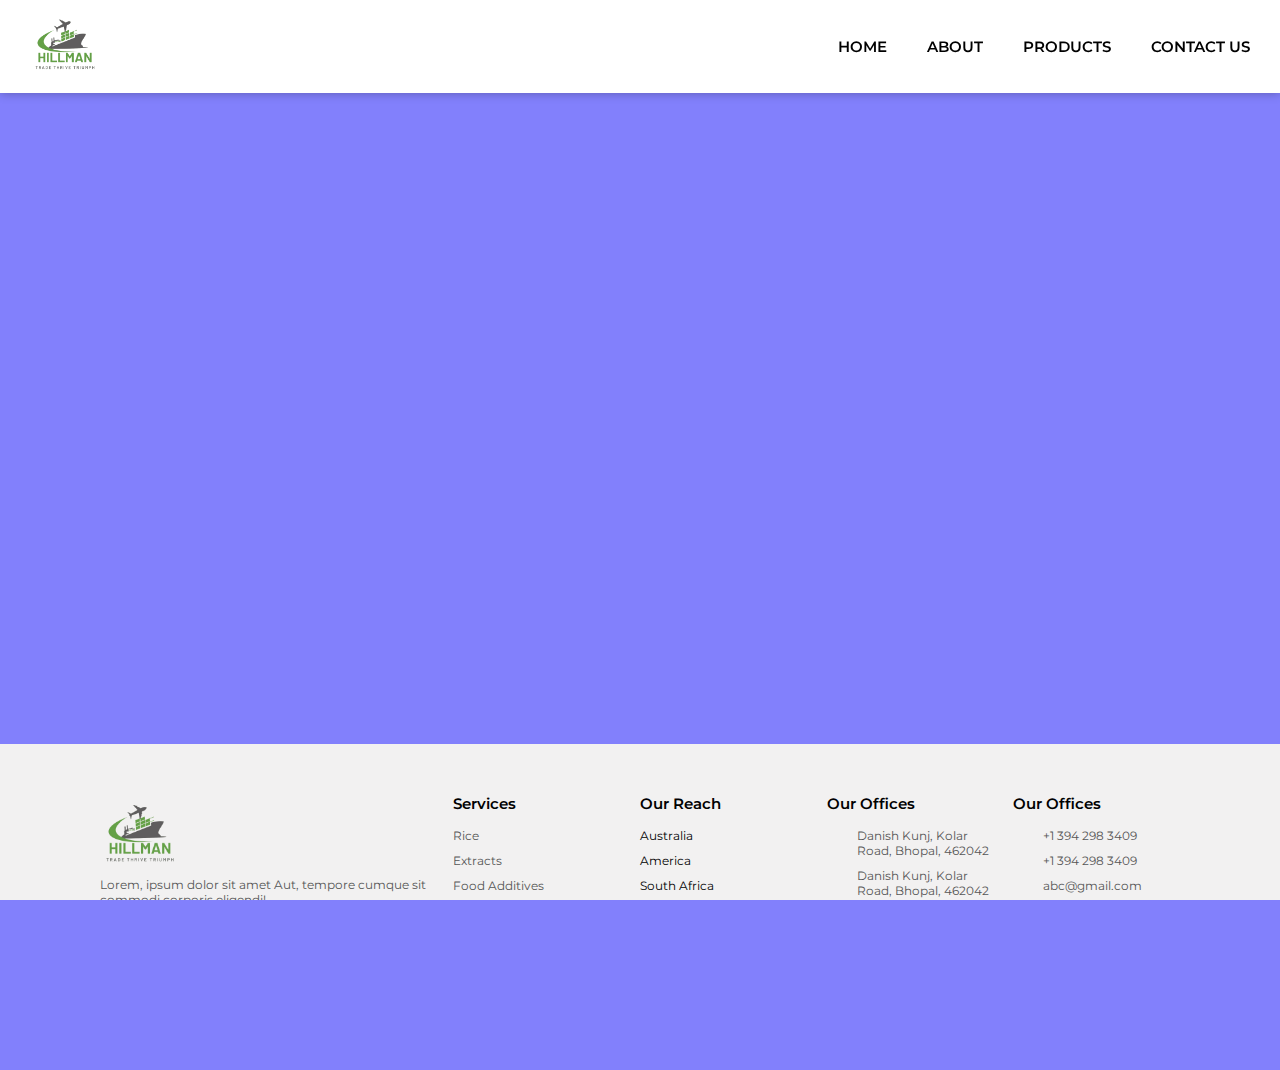
==== book_appointment.html @ 56438460 "Redesign appintment booking page." ====
<!DOCTYPE html>
<html lang="en">

<head>
    <meta charset="UTF-8">
    <meta name="viewport" content="width=device-width, initial-scale=1.0">
    <title>Hillman Schedule Booking</title>
    <link 
        rel="stylesheet" 
        href="https://cdnjs.cloudflare.com/ajax/libs/font-awesome/6.5.1/css/all.min.css"
        integrity="sha512-DTOQO9RWCH3ppGqcWaEA1BIZOC6xxalwEsw9c2QQeAIftl+Vegovlnee1c9QX4TctnWMn13TZye+giMm8e2LwA=="
        crossorigin="anonymous" 
        referrerpolicy="no-referrer" 
    />
    <link rel="preconnect" href="https://fonts.googleapis.com">
    <link rel="preconnect" href="https://fonts.gstatic.com" crossorigin>
    <link 
        href="https://fonts.googleapis.com/css2?family=Montserrat:ital,wght@0,100..900;1,100..900&display=swap"
        rel="stylesheet"
    />
    <link rel="stylesheet" href="style.css">
    <style>
        body {
            background-color: #8280fc;
            background-repeat: no-repeat;
            background-attachment: fixed;
            background-size: 100% 100%;
        }
        .calendly-section{
            margin-top: 2rem;
        }
        .calendly-inline-widget{
            min-width:320px; 
            height:700px;
        }
    </style>
</head>

<body>
<!-- ======================================================= 
                    Header
========================================================== -->
    <custom-header></custom-header>
<!-- ======================================================= 
                    Calendly inline widget begin
========================================================== -->
    <h1 class="appointment-heading">Booking Appointment</h1>
    <div class="calendly-section">
        <div 
            class="calendly-inline-widget" 
            data-url="https://calendly.com/sales-3dzn/connect-with-us?primary_color=ff9f00"
        ></div>
    </div>
<!-- ======================================================= 
                    Footer
========================================================== -->
    <custom-footer></custom-footer>

    <script 
        type="text/javascript" 
        src="https://assets.calendly.com/assets/external/widget.js" 
        async
    ></script>
    <script src="component/header&footer.js"></script>
    <script src="index.js"></script>
</body>

</html>
---- style.css ----
*{
  margin: 0;
  padding: 0;
  box-sizing: border-box;
  font-family: 'Montserrat', sans-serif;
  scroll-behavior: smooth;
  text-decoration: none;
}

body{
  width:100%;
  height: 100vh;
  /* background-color: #1a1a1b; */
  overflow-x: hidden;
}
html{
  font-size: 62.5%;  /*1rem = 10px*/
  overflow-x:hidden ;
}

/* ================================ Styling header ================================================= */

header{
  position: fixed;
  top: 0;
  left: 0;
  width: 100%;
  padding: 1rem 0;
  box-shadow: 0 0 10px rgba(0, 0, 0, 0.3);
  transition: box-shadow 0.3s ease;
  backdrop-filter: blur(0.5rem);
  z-index: 1;
  /* background-color: rgb(3, 3, 3,0.2); */
  background-color: white;
}


header .navbar{
  display: flex;
  align-items: center;
  justify-content: space-between;
  /* max-width: 120rem; */
  margin: 0 auto;
  padding: 0 3rem;
}

.navbar .company-logo{
  height: 7rem;
}

.navbar .menu-links{
  display: flex;
  list-style: none;
  gap: 4rem;
}
.navbar a{
  text-decoration: none;
  transition: 0.3s ease;
  color: black;
  text-transform: uppercase;
}
.navbar a:hover{
  color:rgb(237, 129, 6);
}

.navbar li{
  font-size: 1.5rem;
  font-weight: 600;
}

/*======================================== Banner Section Styling ======================================== */

.banner-section {
  height: 100vh;
  background-image: linear-gradient(rgba(0,0,0,0.2), rgba(0,0,0,0.2)), url("./assets/images/container2.jpg");
  background-position: center;
  background-size: cover;
  display: flex;
  align-items: center;
  padding: 0 2rem;

}

.banner-section .content{
  max-width: 120rem;
  margin: 0 auto;
  width: 100%;
  color: white;
}
.banner-section .content h2{
  font-size: 2rem;
  max-width: 60rem;
  color: rgb(250, 153, 42);;
}
.banner-section .content h1{
  font-size: 6rem;
  max-width: 65rem;
  line-height: 6rem;
}
.banner-section .content p{
  font-size: 1.2rem;
  font-weight: 300;
  max-width: 60rem;
  margin-top: 1.5rem;
}
.banner-section .content button{
  padding: 1.2rem 3rem;
  border:none;
  background-color: rgb(237, 129, 6);
  border-radius: 2rem;
  margin-top: 3rem;
  cursor:pointer;
  font-weight: 500;
  transition: 0.2s ease;
  color: white;
}
.banner-section .content button:hover{
  color:white;
  background-color:rgb(233, 111, 5); 
}

/* Close Button Styling */
#close-menu-btn{
  position: absolute;
  right: 3rem;
  top:3rem;
  cursor: pointer;
  display: none;
}

/* Menu Button Styling */
#menu-btn{
  color:white;
  cursor:pointer;
  display: none;
}

/* =============== Responsive Header and  Banner Section =================== 
 */

@media(max-width: 768px){
  .navbar .company-logo{
    height: 6rem;
  }

  .navbar .menu-links{
    position: fixed;
    top:0;
    right:-400px;
    width: 50%;
    height: 100vh;
    background-color: #1a1a1b;
    flex-direction: column;
    padding: 7rem 4rem 0;
    transition: right 0.2s ease;
  }
  .navbar a{
    color:white;
  }

  #close-menu-btn{
    color:white;
    display: block;
  }
  #menu-btn{
    color:black;
    display: block;
  }
header.show-menu::before{
  content:"";
  position: fixed;
  right:0;
  top:0;
  width:100%;
  height: 100%;
  backdrop-filter: blur(0.5rem);
}
header.show-menu .navbar .menu-links{
right:0
}
/*========================================= Header End ====================================== */
/* ------------ Responsive Banner Section ------- */
.banner-section .content{
  text-align: center;
}
.banner-section .content :is(h2,h1,p){
  max-width: 100%;
}
.banner-section .content h1{
  font-size: 4rem;
  line-height: 6rem;
}

}

@media(max-width: 540px){
  .navbar .menu-links{
    position: fixed;
    top:0;
    right:-400px;
    width: 70%;
    height: 100vh;
    background-color: #1a1a1b;
    flex-direction: column;
    padding: 7rem 4rem 0;
    transition: right 0.2s ease;
  }

  .navbar .company-logo{
    height: 4rem;
  }
}
/* ========================== Banner End ========================== */

/* ======================================== Certificate Carousal ================================ */

@keyframes slide{
  from{
    transform: translateX(0);
  }
  to{
    transform: translateX(-100%);
  }
}
.certificate{
  overflow: hidden;
  padding: 6rem 0 3rem 0 ;
  white-space: nowrap;
  position: relative;
}

.certificate::before,.certificate::after{
  position: absolute;
  top:0;
  width:20rem;
  height: 100%;
  content: "";
  z-index: 2;
}
/* .certificate::before{
  left:0;
  background: linear-gradient(to left,rgba(255,255,255,0),white);
}
.certificate::after{
  right:0;
  background: linear-gradient(to right,rgba(255,255,255,0),white);
} */
.certificate:hover .certificate-slide{
  animation-play-state: paused;
}
.certificate-slide{
  display: inline-block;
  animation: 15s slide infinite linear;
}
.certificate-slide img{
  height: 10rem;
  margin: 0 4rem;
}




/* ======================================= About Us Section ================================ */

.about{
  /* height: 60rem; */
  height: auto;
  width: 100%;
  background: white;
  display: flex;
  justify-content: center;
  align-items: center;
  margin: 1rem 0;
  flex-direction: column;
}

.about-heading{
  text-align: center;
  font-weight: 300;
  word-spacing: 3px;
  line-height: 2em;
  padding-bottom: 0.35em;
  position: relative;
  padding: 0;
  margin: 0 0 2rem 0;
  font-weight: 700;
  font-size: 5rem;
  color: rgb(49, 44, 44);
  text-transform: uppercase;
  
}
.about-heading:before {
  position: absolute;
  left: 0;
  bottom: 0;
  width: 10rem;
  height: 1px;
  content: "";
  left: 50%;
  margin-left: -50px;
  background-color: #777;
}


.about .about-main img{
width: 50rem;
max-width: 100%;
height: auto;
padding: 0 1rem;
}

.about-text{
  width: 60rem;
  max-width: 100%;
  padding: 0 1rem;
}
.about-main{
  width: 129rem;
  max-width: 95%;
  margin: 0 auto;
  display: flex;
  flex-wrap: wrap;
  align-items: center;
  justify-content: space-around;
}

.about-text h1{
  font-size: 4rem;
  font-weight: 700;
  margin-bottom: 3rem;
}
.about-text p{
  font-size: 1.6rem ;
  color: #777777;
  line-height: 2.5rem ;
  margin-bottom: 3.5rem;
}
.about-btn button{
  background: white;
  padding: 2rem 3rem;
  font-size: 1.6rem;
  font-weight: bold;
  color:white;
  background-color:#ed8106 ;
  border: none;
  outline: none;
  border-radius: 1rem;
  box-shadow: 0 1.6rem 3.2rem 0 rgba(0, 0, 0, 0.2);
}

.about-btn button:hover{
  background-color: orange;
  color: white;
 transition: .3s;
 cursor: pointer;
}

/* ----------- Responsive about us css code ---------------- */

/* @media screen and (max-width:1250px){
  .about{
    width: 100%;
    height: auto;
    padding: 6rem 0;
  }
  .about-text{
    text-align: center;
    margin: 4rem;
  }
} */
@media only screen and (max-width: 768px){

  /* .about{
    height: auto;
  } */
  .about-heading{
    font-size: 2.5rem;
  }
 
  .about .about-main img{
    width: 50rem;
    max-width: 100%;
    height: auto;
    padding: 0 1rem;
    }
  .about-text h1{
    font-size:  2.5rem;
    padding-top: 3rem;
    text-align: center;
  }
  .about-text p{
    font-size: 1.4rem ;
    color: #777777;
    line-height: 2.2rem ;
    margin-bottom: 2.5rem;
    text-align: center;
  }
  .about-btn{
    display: flex;
    justify-content: center;
  }
 
}

@media only screen and (min-width: 768px) and (max-width: 1024px) {
  /* .about{
    height: auto;
  } */

  .about-heading{
    font-size: 4rem;
  }
  .about-main{
    max-width: 100%;
  }
  .about .about-main img{
    width: 35rem;
    }
  .about-text h1{
    font-size:  3rem;
    padding-top: 3rem;
    text-align: center;
  }
  .about-text p{
    font-size: 2rem ;
    color: #777777;
    line-height: 2.5rem ;
    margin-bottom: 2.5rem;
    text-align: justify;
  }
  .about-btn{
    display: flex;
    justify-content: center;
  }
 
}


/* ======================================= About Us end ============================================ */


/* ===========================================  MANUFACTURING UNITS CSS ============================================== */

.manufacture-container{
  display: flex;
  align-items: center;
  justify-content: center;
  flex-direction: column;
  margin: 4rem 0;
}

.manufacture-heading {
  text-align: center;
  font-weight: 300;
  word-spacing: 3px;
  line-height: 2em;
  padding-bottom: 0.35em;
  position: relative;
  padding: 0;
  margin: 0 0 2rem 0;
  font-weight: 700;
  font-size: 5rem;
  color: rgb(49, 44, 44);
  text-transform: uppercase;
  
}
.manufacture-heading:before {
  position: absolute;
  left: 0;
  bottom: 0;
  width: 10rem;
  height: 1px;
  content: "";
  left: 50%;
  margin-left: -50px;
  background-color: #777;
}




@keyframes slide{
  from{
    transform: translateX(0);
  }
  to{
    transform: translateX(-100%);
  }
}

.manufacture{
  overflow: hidden;
  padding: 6rem 0 ;
  white-space: nowrap;
  position: relative;
}

.manufacture::before,.manufacture::after{
  position: absolute;
  top:0;
  width:20rem;
  height: 100%;
  content: "";
  z-index: 2;
}
/* .manufacture::before{
  left:0;
  background: linear-gradient(to left,rgba(255,255,255,0),white);
}
.manufacture::after{
  right:0;
  background: linear-gradient(to right,rgba(255,255,255,0),white);
} */
.manufacture:hover .manufacture-slide{
  animation-play-state: paused;
}
.manufacture-slide{
  display: inline-block;
  animation: 10s slide infinite linear;
}
.manufacture-slide img{
  height: 10rem;
  margin: 0 4rem;
}

/* =========Responsive manufactureing unit css =========== */

@media only screen and (max-width: 768px) {
  .manufacture-heading {
    font-size: 2.5rem;
  }
}





/* ========================================================= PRODUCTS SECTION CSS =================================================== */

.container{
  background: #f1f1f1;
  padding: 15px 9%;
  padding-bottom: 100px;
}

.container .product-heading {
  text-align: center;
  font-weight: 300;
  word-spacing: 3px;
  line-height: 2em;
  padding-bottom: 0.35em;
  position: relative;
  padding: 0;
  margin: 0 0 2rem 0;
  font-weight: 700;
  font-size: 5rem;
  color: rgb(49, 44, 44);
  text-transform: uppercase;
}

.container .product-heading:after {
  content: "";
  position: absolute;
  left: 50%;
  bottom: 0;
  transform: translateX(-50%);
  width: 10rem;
  height: 2px;
  background-color: #777;
}

.container .product-container{
  display: grid;
  grid-template-columns: repeat(auto-fit, minmax(290px, 1fr));
  gap: 15px;
}

.container .product-container .product-card{
  box-shadow: 0 5px 10px rgba(0, 0, 0, .2);
  border-radius: 5px;
  background: #fff;
  text-align: center;
  padding: 30px 20px;
}

.container .product-container .product-card img{
  height: 200px;
  width: 100%;
  object-fit: cover;
  border-radius: 5px 5px 0 0;
}

.container .product-container .product-card h3{
  color: #444;
  font-size: 22px;
  padding: 10px 0;
}

.container .product-container .product-card p{
  color: #777;
  font-size: 15px;
  line-height: 1.8;
}

.container .product-container .product-card:hover{
  box-shadow: 0 10px 15px rgba(0, 0, 0, .3);
  transform: scale(1.03);
}


 /* ========================== Map and Schedule a call Section    ==========================    */






 .map-schedule{
  width: 129rem;
  max-width: 95%;
  margin: 0 auto;
  display: flex;
  flex-wrap: wrap;
  align-items: center;
  justify-content: space-between;
  padding: 4rem 0;
}

.map-schedule .world-map{
width: 60rem;
max-width: 100%;
height: auto;
padding: 0 1rem;
background-color: rgb(15, 15, 39);
overflow-y:hidden;
overflow-x: hidden;
margin: 3rem 0;
position: relative;
}

.call-container{
  width: 60rem;
  max-width: 100%;
  padding: 0 1rem;
}


.call-container h1{
  font-size: 4rem;
  font-weight: 700;
  margin-bottom: 3rem;
}
.call-container p{
  font-size: 1.6rem ;
  color: #777777;
  line-height: 2.5rem ;
  margin-bottom: 3.5rem;
}
.call-container button{
  background: white;
  padding: 2rem 3rem;
  font-size: 1.6rem;
  font-weight: bold;
  color:white;
  background-color:rgb(237, 129, 6) ;
  border: none;
  outline: none;
  border-radius: 1rem;
  box-shadow: 0 1.6rem 3.2rem 0 rgba(0, 0, 0, 0.2);
}

.call-container button:hover{
  background-color: orange;
  color: white;
 transition: .3s;
 cursor: pointer;
}

#country-name{
  position: absolute;
  background-color: white;
  width: fit-content;
  opacity: 0;
  border-radius: 0.5rem;
  border: 0.3rem solid pink;
  padding: 0.5rem;
  font-size: 1.5rem;
 }

 .world-map svg{
  height: 40rem;
  width: 100%;
 }
 svg path{
  cursor: pointer;
 }
/* 
 svg path:hover{
  fill: pink;
 } */

 /* ============================================================ 
                          FAQs and Form Section    
 ===============================================================    */

 .faq-form-container{
  display: flex;
  align-items: center;
  justify-content: center;
  width: 100%;
  /* background: #7d2ae8;
  padding: 40px; */
 }
 .accordion{
  display: flex;
  max-width: 100%;
  width: 100%;
  align-items: center;
  justify-content: space-between;
  background: #fff;
  background-color:  #f1f1f1;
  /* border-radius: 25px; */
  padding: 45px 90px 45px 60px;
}
.accordion .image-box{
  height: 360px;
  width: 35%;
}
.accordion .image-box img{
  height: 100%;
  width: 100%;
  object-fit: contain;
}
.accordion .accordion-text{
  width: 60%;
}
.accordion .accordion-text .title{
  font-size: 35px;
  font-weight: 600;
}
.accordion .accordion-text .title p{
  font-size: large;
  color: orange;
}
.accordion .accordion-text .faq-text{
  margin-top: 40px;
  height: 263px;
  overflow-y: auto;
}
.faq-text::-webkit-scrollbar{
  display: none;
}
.accordion .accordion-text li{
  list-style: none;
  cursor: pointer;
}
.accordion-text li .question-arrow{
  display: flex;
  align-items: center;
  justify-content: space-between;
}
.accordion-text li .question-arrow .question{
  font-size: 18px;
  font-weight: 500;
  color: #595959;
  transition: all 0.3s ease;
}
.accordion-text li .question-arrow .arrow{
  font-size: 20px;
  color: #595959;
  transition: all 0.3s ease;
}
.accordion-text li.showAnswer .question-arrow .arrow{
  transform: rotate(-180deg);
}
.accordion-text li:hover .question-arrow .question,
.accordion-text li:hover .question-arrow .arrow{
  color: orange;
}
.accordion-text li.showAnswer .question-arrow .question,
.accordion-text li.showAnswer .question-arrow .arrow{
  color: black;
}
.accordion-text li .line{
  display: block;
  height: 2px;
  width: 100%;
  margin: 20px 0;
  background: rgba(0, 0, 0, 0.1);
}
.accordion-text li p{
  width: 92%;
  font-size: 15px;
  font-weight: 500;
  color: #595959;
  display: none;
}
.accordion-text li.showAnswer p{
  display: block;
}

@media (max-width: 994px) {
  /* body{
    padding: 40px 20px;
  } */
  .accordion{
    max-width: 100%;
    padding: 45px 60px 45px 60px;
  }
  .accordion .image-box{
    height: 360px;
    width: 220px;
  }
  .accordion .accordion-text{
    width: 63%;
  }
}
@media (max-width: 820px) {
  .accordion{
    flex-direction: column;
  }
  .accordion .image-box{
    height: 360px;
    width: 300px;
    width: 100%;
    border-radius: 25px;
    padding: 30px;
  }
  .accordion .accordion-text{
    width: 100%;
    margin-top: 30px;
  }
}
@media (max-width: 538px) {
  .accordion{
    padding: 25px;
  }
  .accordion-text li p{
    width: 98%;
  }
}


 /* ============================================================ 
                          Contact Us Section    
 ===============================================================    */

.query-container{
  width: 100%;
  min-width: 420px;
  padding: 35px 50px;
  display: flex;
  justify-content: space-around;
  flex-wrap: wrap;
}

.contact-form{
  display: flex;
  flex-direction: column;
  align-items: center;
  background-color:  #f1f1f1;
  padding: 2rem 4rem;
  flex: 1;
}
.form-heading{
  font-size: 30px;
  text-align: center;
  color: #1c093c;
  font-weight: 500;
}


.form-title{
  margin: auto;
  width: 100%;
  text-align: center;
  color: #606060;
  font-size: 14px;
  font-weight: 400;
}

form{
  width: 100%;
  margin: 30px auto 0 auto;
}

.row{
  width: 100%;
  display: grid;
  grid-template-columns: repeat(auto-fit, minmax(300px, 1fr));
  grid-gap: 20px 30px;
  margin-bottom: 20px;
}

label{
  color: #1c093c;
  font-size: 14px;
  font-weight: 500;
}

textarea, input{
  width: 100%;
  font-weight: 400;
  padding: 8px 10px;
  border-radius: 5px;
  border: 1.2px solid #c4cae0;
  margin-top: 5px;
}

textarea{
  resize: none;
}

textarea:focus,
input:focus{
  outline: none;
  border-color: #0a0a0a;
}

button{
  border: none;
  padding: 10px 20px;
  background: linear-gradient(130deg, #6f6dfa, #4c46f5);
  color: #ffffff;
  border-radius: 50px;
}

.location-container{
  display: flex;
  align-items: center;
  justify-content: center;
  padding: 2rem 2rem;
  flex:1;
}

@media (max-width: 994px) {
 .query-container{
  flex-direction: column;
 }
 .query-container .contact-form{
  display: flex;
  flex-direction: column;
  align-items: center;
 }
 .location-container{
  display: flex;
  align-items: center;
  justify-content: center;
  padding: 2rem 2rem;
 }
}
@media (max-width: 820px) {
  .query-container{
    flex-direction: column;
   }
   .query-container .contact-form{
    display: flex;
    flex-direction: column;
    align-items: center;
    padding: 2rem 2rem;
    width: 80vw;
   }
   .location-container{
    display: flex;
    align-items: center;
    justify-content: center;
    padding: 2rem 2rem;
    width: 80vw;
   }
}
@media (max-width: 538px) {
  .query-container{
    flex-direction: column;
   }
   .query-container .contact-form{
    display: flex;
    flex-direction: column;
    align-items: center;
    padding: 2rem 2rem;
   }
   .location-container{
    display: flex;
    align-items: center;
    justify-content: center;
    padding: 2rem 2rem;
   }
}

/* ============================================================ 
                          Footer Section    
 ===============================================================    */

 footer{
  position: relative;
  width: 100%;
  height: auto;
  padding: 5rem 10rem;
  background: rgb(242, 241, 241);
 }
 footer .footer-container{
  width:100%;
  display:grid;
  grid-template-columns: 2fr 1fr 1fr 1fr 1fr;
  grid-gap: 2rem;
 }

 footer .footer-container .footer-sec h2{
  position: relative;
  color: black;
  font-weight: 600;
  margin-bottom: 15px;
 }
 footer .footer-container .footer-sec p{
  color: #555;
  font-size: 1.2rem;
 }

 footer .footer-container .footer-sec .social-icons{
  margin-top: 2rem;
  display: grid;
  grid-template-columns: repeat(4,50px);
 }

 footer .footer-container .footer-sec .social-icons li{
  list-style: none;
 }
 footer .footer-container .social-icons li a{
  display: inline-block;
  width:3.6rem;
  height: 3.6rem;
  background: #333;
  display: grid;
  align-items: center;
  justify-content: center;
  text-decoration: none;
 }
 .footer-container .social-icons li a:hover {
  color: orange;
}


 .logo-sec img{
  height: 8rem;
 }

 footer .footer-container .social-icons li a i{
  color: white;
  font-size: 2rem;
 }
 .footer-container .social-icons li a i:hover{
  color:#e7aa27;
 }

 footer .footer-container .quicklinks{
  position: relative;
 }
 footer .footer-container .quicklinks ul li{
list-style: none;
margin-bottom: 1rem;
font-size: 1.2rem;
 }

 footer .footer-container .quicklinks ul li a{
  color: #555;
  text-decoration: none;
  /* margin-bottom: 1rem; */
  display: inline-block;
 }

 footer .footer-container .reach-sec ul li{
  margin-bottom: 1rem;
 }
 .office-sec ul{
  position: relative;
 }

 .office-sec ul li{
  display: grid;
  grid-template-columns: 3rem 1fr;
  margin-bottom: 1.6rem;
 }

 footer .footer-container .office-sec li span{
  color:#555;
  font-size: 2rem;
 }

 footer .footer-container .contact-sec ul li{
  margin-bottom: 1rem;
 }
 .contact-sec ul{
  position: relative;
 }

 .contact-sec ul li{
  display: grid;
  grid-template-columns: 3rem 1fr;
  margin-bottom: 1.6rem;
 }

 footer .footer-container .contact-sec li span{
  color:#555;
  font-size: 2rem;
 }

 .copyrightText{
  width:100%;
  /* background: white; */
  /* padding: 2rem 10rem 3rem;
  text-align: center; */
 }

 .copyrightText hr{
  margin: 2rem 0;
  
 }
 .copyrightText p{
  text-align: center;
  font-size: 1.2rem;
 }

 @media (max-width:991px){
  footer{
    padding: 1rem;
  }
  footer .footer-container{
    width: 100%;
    display: grid;
    grid-template-columns: repeat(2,1fr);
    grid-gap: 2rem;
  }
  .footer-sec{
    margin: 1rem 2rem;
  }
 }

 @media (max-width:768px){
  footer .footer-container{
    width: 100%;
    display: grid;
    grid-template-columns: repeat(1,1fr);
    grid-gap: 2rem;
    padding-left: 4rem;
  }
 }




 /* =========================================== rice.html CSS ================================== */

 .rice{
  height: auto;
  width: 100%;
  background: rgba(6, 6, 6, -100);
  display: flex;
  justify-content: center;
  align-items: center;
  margin: 1rem 0;
  flex-direction: column;
}
#rice-banner-section{
  background-image: linear-gradient(rgba(0,0,0,0.2), rgba(0,0,0,0.2)), url("./assets/images/Rice/sandy-ravaloniaina-rARwqh9IXEE-unsplash.jpg");
}
.rice-heading{
  text-align: center;
  font-weight: 300;
  word-spacing: 3px;
  line-height: 2em;
  padding-bottom: 0.35em;
  position: relative;
  padding: 0;
  margin: 0 0 2rem 0;
  font-weight: 700;
  font-size: 5rem;
  color: rgb(49, 44, 44);
  text-transform: uppercase;
  
}
.rice-heading:before {
  position: absolute;
  left: 0;
  bottom: 0;
  width: 10rem;
  height: 1px;
  content: "";
  left: 50%;
  margin-left: -50px;
  background-color: #777;
}

.rice-grid-container{
  display: grid;
  grid-template-columns: repeat(3, 1fr);
  /* gap: 10px; */
  grid-auto-rows: minmax(100px, auto);
}
.grid-item{
  /* background-color: #c9c1c1; */
  display: flex;
  flex-direction: column;
  justify-content: space-around;
  gap: 4rem;
  padding: 4rem 10rem;
}
.grid-item img{
  height: 20rem;
}
.grid-item2 {
  /* background-color: #c9c1c1; */
  padding: 4rem 1rem 4rem 3rem;
  display: flex;
  font-size: 1.4rem;
  font-weight: 900;
  justify-content: center;
  /* align-items: center; */
}
.grid-item2 table{
  width: 100%;
  border-collapse: collapse;
}
.rice-description{
  /* background-color: #c9c1c1; */
  padding: 2rem 4rem;
  display: flex;
  justify-content: center;
  align-items: center;
  font-size: 1.4rem;
  line-height: 2rem;
}
@media screen and (max-width: 768px) {
  .rice-grid-container {
    grid-template-columns: 1fr; /* Change to two columns on smaller screens */
  }

  .grid-item {
    padding: 4rem 2rem; /* Reduce padding for grid items */
  }

  .grid-item2 {
    padding: 2rem 1rem; /* Adjust padding for grid item 2 */
  }

  .grid-item img {
    height: auto; /* Make images responsive */
    max-width: 100%; /* Ensure images don't overflow */
  }
}

@media screen and (max-width: 480px) {
  .rice-heading {
    font-size: 2rem; /* Decrease font size for smaller screens */
    padding: 2rem 0rem; /* Adjust padding for smaller screens */
  }

  .rice-grid-container {
    grid-template-columns: 1fr; /* Single column layout on smallest screens */
  }
}
/* ==================================================== extract.html css ================================================= */

.extract{
  height: 60rem;
  width: 100%;
  background: white;
  display: flex;
  justify-content: center;
  align-items: center;
  margin: 1rem 0;
  flex-direction: column;
}


.extract .extract-main img{
width: 50rem;
max-width: 100%;
height: auto;
padding: 0 1rem;
}

.extract-text{
  width: 60rem;
  max-width: 100%;
  padding: 0 1rem;
}
.extract-main{
  width: 129rem;
  max-width: 95%;
  margin: 0 auto;
  display: flex;
  flex-wrap: wrap;
  align-items: center;
  justify-content: space-around;
}

.extract-text h1{
  font-size: 4rem;
  font-weight: 700;
  margin-bottom: 3rem;
}
.extract-text p{
  font-size: 1.6rem ;
  color: #777777;
  line-height: 2.5rem ;
  margin-bottom: 3.5rem;
}
.extract-btn button{
  background: white;
  padding: 2rem 3rem;
  font-size: 1.6rem;
  font-weight: bold;
  color:white;
  background-color:rgb(237, 129, 6) ;
  border: none;
  outline: none;
  border-radius: 1rem;
  box-shadow: 0 1.6rem 3.2rem 0 rgba(0, 0, 0, 0.2);
}

.extract-btn button:hover{
  background-color: orange;
  color: white;
 transition: .3s;
 cursor: pointer;
}

/* ----------- Responsive extract us css code ---------------- */

@media screen and (max-width:1250px){
  .extract{
    width: 100%;
    height: auto;
    padding: 6rem 0;
  }
  .extract-text{
    text-align: center;
    margin: 4rem;
  }
}
@media screen and (max-width:650px){
  .extract .extract-main img{
    margin-bottom: 3.5rem;
  }
  .extract-text h1{
    font-size: 4.5rem;
    margin-bottom: 2rem;
  }
}

/* ==================================================== extract.html css ================================================= */

.food{
  height: 60rem;
  width: 100%;
  background: white;
  display: flex;
  justify-content: center;
  align-items: center;
  margin: 1rem 0;
  flex-direction: column;
}


.food .food-main img{
width: 50rem;
max-width: 100%;
height: auto;
padding: 0 1rem;
}

.food-text{
  width: 60rem;
  max-width: 100%;
  padding: 0 1rem;
}
.food-main{
  width: 129rem;
  max-width: 95%;
  margin: 0 auto;
  display: flex;
  flex-wrap: wrap;
  align-items: center;
  justify-content: space-around;
}

.food-text h1{
  font-size: 4rem;
  font-weight: 700;
  margin-bottom: 3rem;
}
.food-text p{
  font-size: 1.6rem ;
  color: #777777;
  line-height: 2.5rem ;
  margin-bottom: 3.5rem;
}
.food-btn button{
  background: white;
  padding: 2rem 3rem;
  font-size: 1.6rem;
  font-weight: bold;
  color:white;
  background-color:rgb(237, 129, 6) ;
  border: none;
  outline: none;
  border-radius: 1rem;
  box-shadow: 0 1.6rem 3.2rem 0 rgba(0, 0, 0, 0.2);
}

.food-btn button:hover{
  background-color: orange;
  color: white;
 transition: .3s;
 cursor: pointer;
}

/* ----------- Responsive food.html css code ---------------- */

@media screen and (max-width:1250px){
  .food{
    width: 100%;
    height: auto;
    padding: 6rem 0;
  }
  .food-text{
    text-align: center;
    margin: 4rem;
  }
}
@media screen and (max-width:650px){
  .food .food-main img{
    margin-bottom: 3.5rem;
  }
  .food-text h1{
    font-size: 4.5rem;
    margin-bottom: 2rem;
  }
}
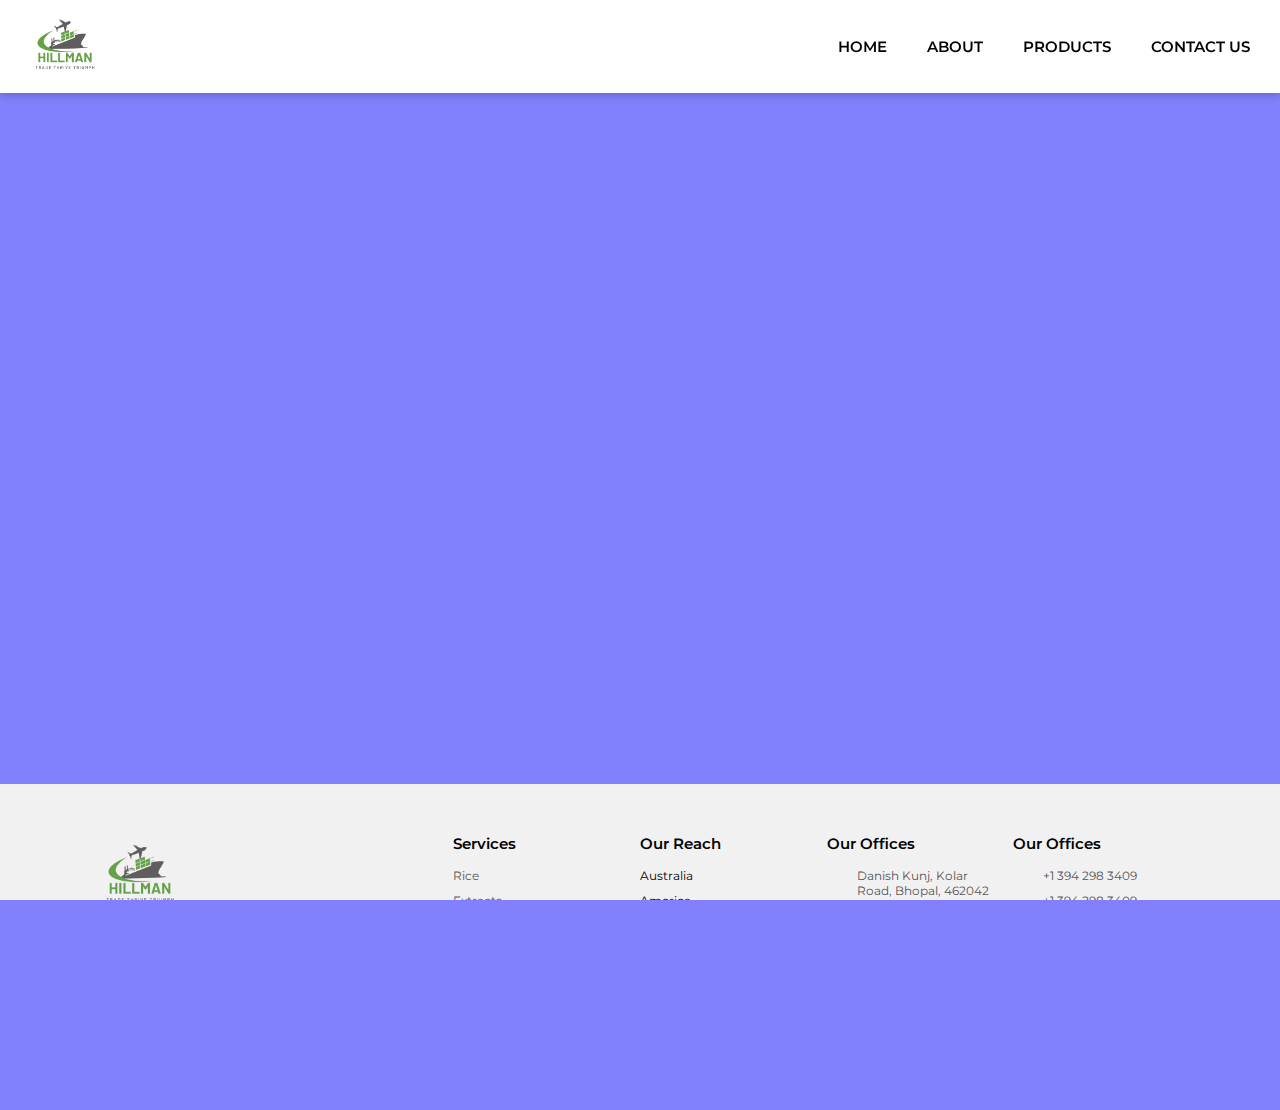
==== commit d07f5a96: "Update book_appointment.html" ====
--- a/book_appointment.html
+++ b/book_appointment.html
@@ -27,7 +27,7 @@
             background-size: 100% 100%;
         }
         .calendly-section{
-            margin-top: 2rem;
+            margin-top: 6rem;
         }
         .calendly-inline-widget{
             min-width:320px; 
@@ -65,4 +65,4 @@
     <script src="index.js"></script>
 </body>
 
-</html>+</html>
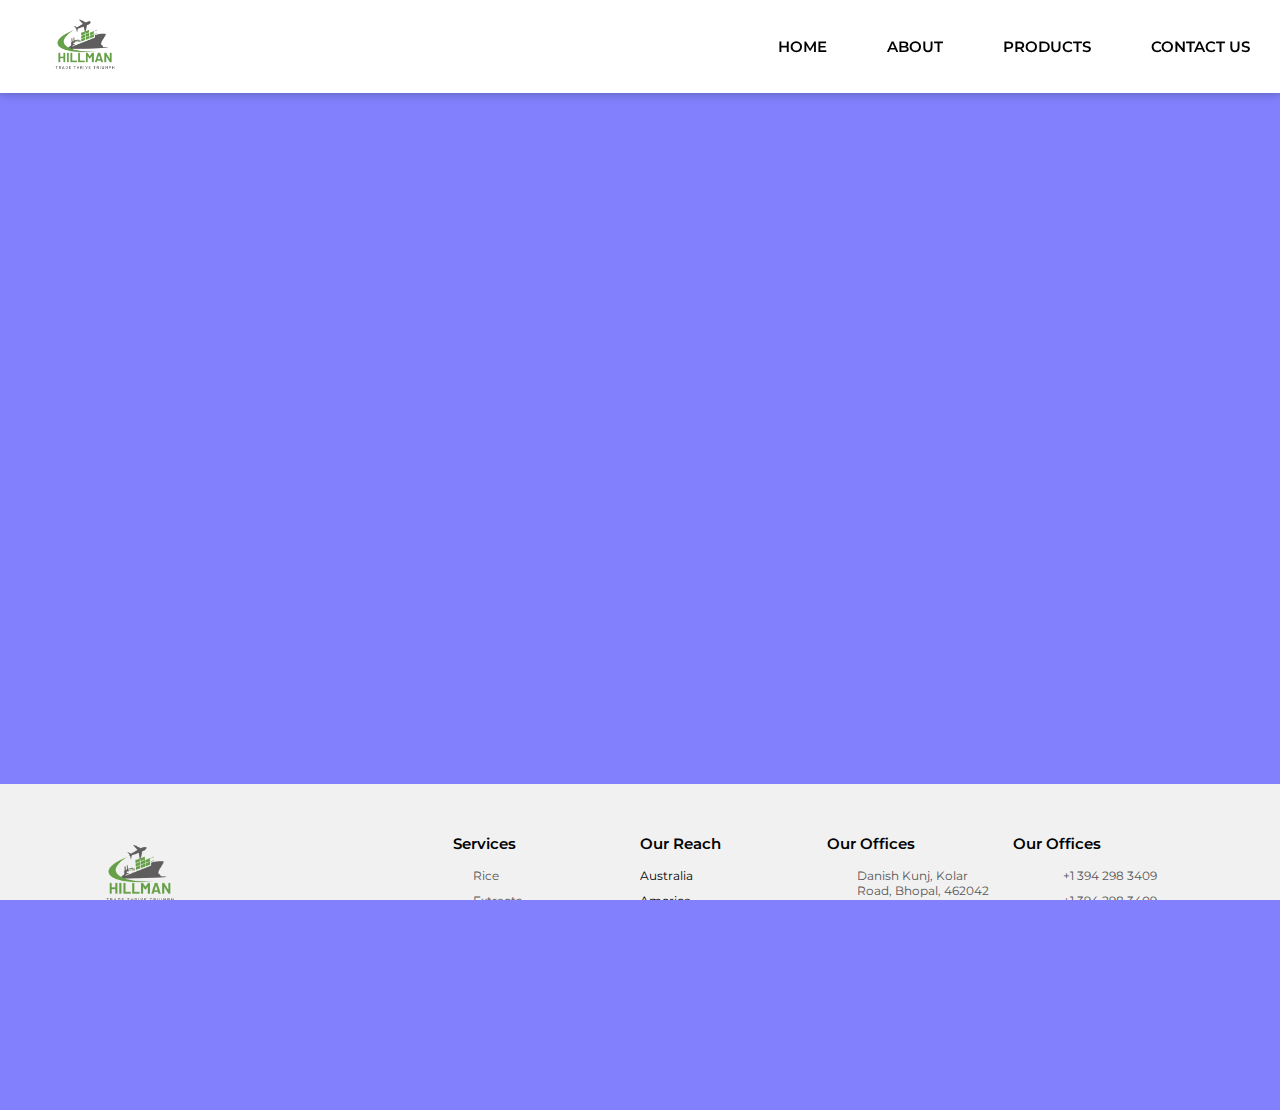
==== commit b362e0f2: "design contact us page" ====
--- a/book_appointment.html
+++ b/book_appointment.html
@@ -65,4 +65,4 @@
     <script src="index.js"></script>
 </body>
 
-</html>
+</html>--- a/style.css
+++ b/style.css
@@ -1435,4 +1435,67 @@
     font-size: 4.5rem;
     margin-bottom: 2rem;
   }
+}
+
+/* ==================================================== extract.html css ================================================= */
+
+.contact-section{
+  margin-top: 12rem;
+}
+.contact-section-heading{
+  text-align: center;
+  font-size: 3rem;
+  padding: 1rem;
+}
+.contact-section-heading-underline{
+  border: 1px solid black;
+  width: 15rem;
+  margin: 0 auto;
+  height: .17rem;
+}
+.contact-section-heading-decription{
+  margin: auto;
+  padding: 2rem;
+  padding-left: 30rem;
+  padding-right: 30rem;
+  width: 100%;
+  text-align: center;
+  font-size: 14px;
+  font-weight: 400;
+}
+.contact-section-location-container {
+  background: #f1f1f1;
+  border-radius: 1rem;
+  margin-right: 3rem;
+  padding-bottom: 3rem;
+  margin-left: 8rem;
+  box-shadow: 0 0 1rem rgba(0, 0, 0, 0.2); /* Adjust the values as needed */
+}
+.location-container-map{
+  padding: 2rem;
+  border-radius: 3rem;
+}
+.contact-section-location-container h5, a{
+  padding-left: 2rem;
+}
+.contact-section-location-container h5{
+  font-size: 1.7rem;
+  margin-bottom: 1rem;
+  margin-top: 2rem;
+}
+.contact-section-location-container a{
+  font-size: 1.4rem;
+  color: black;
+}
+.contact-section-contact-form{
+  display: flex;
+  flex-direction: column;
+  align-items: center;
+  background:#f1f1f1;
+  padding: 2rem 4rem;
+  flex: 1;
+  border-radius: 1rem;
+  margin-left: 1rem;  
+  margin-right: 8rem;
+  box-shadow: 0 0 1rem rgba(0, 0, 0, 0.2); /* Adjust the values as needed */
 }